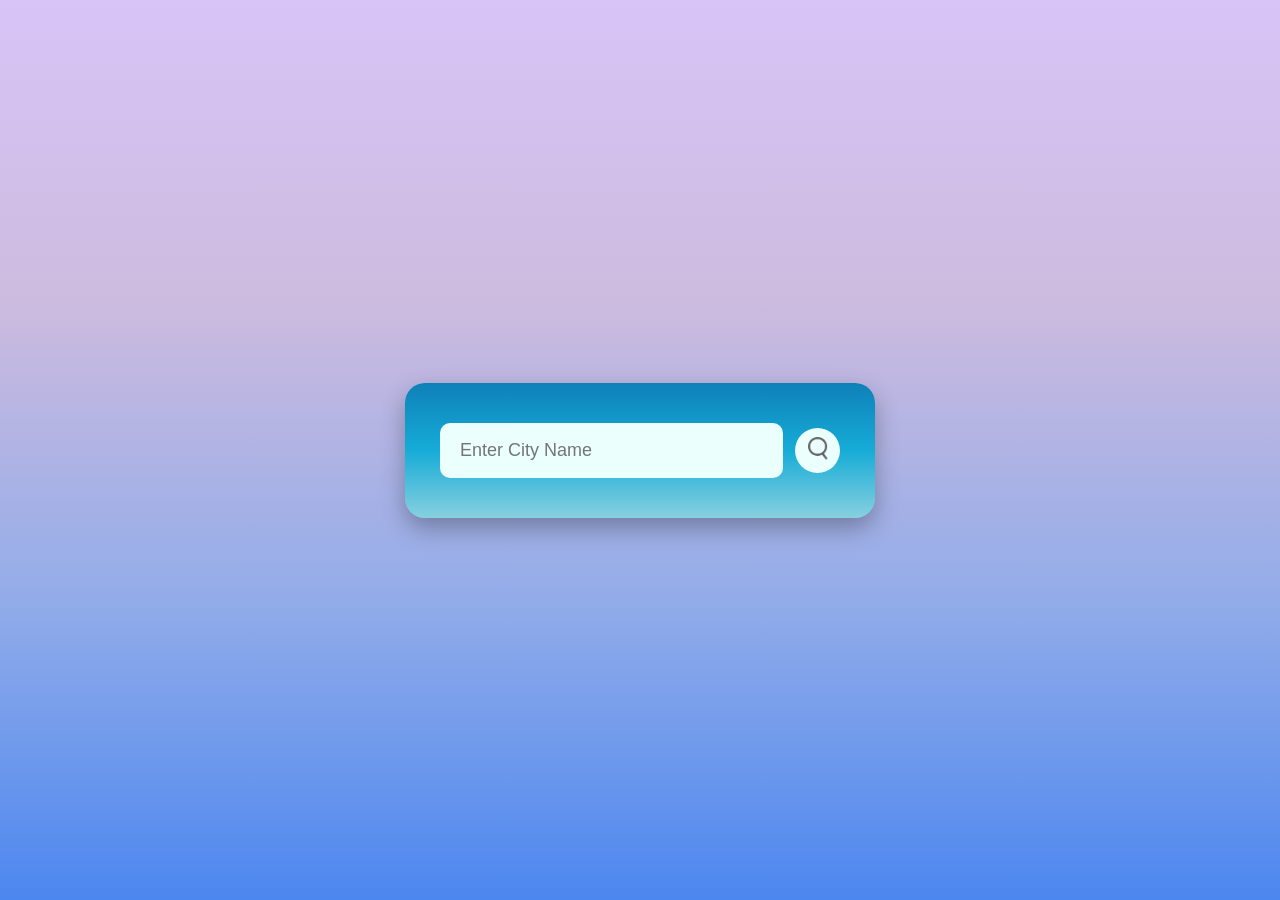
==== index.html @ 24856856 "Rename weather.html to index.html" ====
<!DOCTYPE html>
<html lang="en">

<head>
    <meta charset="UTF-8">
    <meta name="viewport" content="width=device-width, initial-scale=1.0">
    <title>Weather App</title>
    <link rel="stylesheet" href="weather.css">
</head>

<body>
    <div class="card">
        <div class="search">
            <input type="text" placeholder="Enter City Name" spellcheck="false">
            <button><img src="images/search.png"></button>
        </div>
        <div class="error">
            <p>Invalid City Name</p>
        </div>
        <div class="weather">
            <img src="images/rain.png" class="weather-icon">
            <h1 class="temperature">22°C</h1>
            <h2 class="city">New York</h2>
            <div class="details">
                <div class="col">
                    <img src="images/humidity.png">
                    <div>
                        <p class="humidity">50%</p>
                        <p>Humidity</p>
                    </div>
                </div>
                <div class="col">
                    <img src="images/wind.png">
                    <div>
                        <p class="wind">15km/h</p>
                        <p>Wind Speed</p>
                    </div>
                </div>
            </div>
        </div>
    </div>
    <script>
        const apiKey = "1973cb887bb1a5bf4d27f2494e633768";
        const apiUrl = "https://api.openweathermap.org/data/2.5/weather?&units=metric&q=";
        const searchBox = document.querySelector(".search input");
        const searchBtn = document.querySelector(".search button");
        const weatherIcon = document.querySelector(".weather-icon");

        async function checkweather(city) {
            const response = await fetch(apiUrl + city + '&appid=' + apiKey);

            if (response.status == 404) {
                document.querySelector(".error").style.display = "block";
                document.querySelector(".weather").style.display = "none";
            } else {
                var data = await response.json();
                document.querySelector(".city").innerHTML = data.name;
                document.querySelector(".temperature").innerHTML = Math.round(data.main.temp) + "°C";
                document.querySelector(".humidity").innerHTML = data.main.humidity + "%";
                document.querySelector(".wind").innerHTML = data.wind.speed + "km/h";

                const weatherMain = data.weather[0].main;
                if (weatherMain === "Clouds") {
                    weatherIcon.src = "images/clouds.png";
                }
                else if (weatherMain === "Rain") {
                    weatherIcon.src = "images/rain.png";
                }
                else if (weatherMain === "Clear") {
                    weatherIcon.src = "images/clear.png";
                }
                else if (weatherMain === "Drizzle") {
                    weatherIcon.src = "images/drizzle.png";
                }
                else if (
                    weatherMain === "Mist" ||
                    weatherMain === "Haze" ||
                    weatherMain === "Fog" ||
                    weatherMain === "Smoke"
                ) {
                    weatherIcon.src = "images/mist.png";
                }
                else {
                    weatherIcon.src = "images/clear.png";
                }
                document.querySelector(".weather").style.display = "block";
                document.querySelector(".error").style.display = "none";
            }

        }
        searchBtn.addEventListener("click", () => {
            checkweather(searchBox.value);
        })

        searchBox.addEventListener("keypress", (event) => {
            if (event.key === "Enter") {
                checkweather(searchBox.value);
            }
        });
    </script>
</body>

</html>
---- weather.css ----
* {
    margin: 0;
    padding: 0;
    font-family: 'Poppins', sans-serif;
    box-sizing: border-box;
}

body {
    background: linear-gradient(to top,
            #4c87ef,
            #92ace9,
            #cdbbdf,
            #d8c4f7);
    min-height: 100vh;
    display: flex;
    justify-content: center;
    align-items: center;
    padding: 20px;
}

.card {
    width: 100%;
    max-width: 470px;
    background: linear-gradient(180deg,
            #0e80b9,
            #16acd7,
            #87d0df);
    color: #fff;
    border-radius: 20px;
    padding: 40px 35px;
    text-align: center;
    box-shadow: 0 10px 25px rgba(0, 0, 0, 0.3);
}

.search {
    width: 100%;
    display: flex;
    align-items: center;
    gap: 12px;
}

.search input {
    border: 0;
    outline: 0;
    background: #ebfffc;
    color: #555;
    padding: 10px 20px;
    height: 55px;
    border-radius: 10px;
    flex: 1;
    font-size: 18px;
}

.search button {
    border: 0;
    outline: 0;
    background: #ebfffc;
    border-radius: 50%;
    width: 45px;
    height: 45px;
    cursor: pointer;
    flex-shrink: 0;
}

.search button img {
    width: 20px;
}

.weather-icon {
    width: 170px;
    max-width: 100%;
    margin-top: 25px;
}

.weather h1 {
    font-size: 80px;
    font-weight: 500;
}

.weather h2 {
    font-size: 45px;
    font-weight: 400;
    margin-top: -10px;
}

.details {
    display: flex;
    justify-content: space-between;
    align-items: center;
    gap: 20px;
    margin-top: 30px;
}

.col {
    display: flex;
    align-items: center;
    text-align: left;
}

.col img {
    width: 40px;
    margin-right: 10px;
}

.humidity,
.wind {
    font-size: 28px;
}

.weather {
    display: none;
}

.error {
    text-align: center;
    margin-top: 15px;
    font-size: 15px;
    display: none;
    color: #fff;
}

@media (max-width: 1440px) {
    .card {
        max-width: 470px;
    }
}

@media (max-width: 1024px) {
    .card {
        max-width: 430px;
        padding: 35px 30px;
    }

    .weather h1 {
        font-size: 72px;
    }

    .weather h2 {
        font-size: 40px;
    }
}

@media (max-width: 768px) {
    .card {
        max-width: 400px;
        padding: 30px 25px;
    }

    .weather-icon {
        width: 140px;
    }

    .weather h1 {
        font-size: 60px;
    }

    .weather h2 {
        font-size: 34px;
    }

    .humidity,
    .wind {
        font-size: 22px;
    }

    .col img {
        width: 35px;
    }
}

@media (max-width: 425px) {
    .card {
        padding: 25px 20px;
    }

    .search input {
        height: 50px;
        font-size: 16px;
    }

    .search button {
        width: 42px;
        height: 42px;
    }

    .weather-icon {
        width: 120px;
    }

    .weather h1 {
        font-size: 50px;
    }

    .weather h2 {
        font-size: 28px;
    }

    .details {
        gap: 10px;
    }

    .humidity,
    .wind {
        font-size: 20px;
    }

    .col img {
        width: 30px;
    }
}

@media (max-width: 375px) {
    body {
        padding: 15px;
    }

    .card {
        padding: 20px 15px;
    }

    .search {
        gap: 8px;
    }

    .search input {
        height: 45px;
        font-size: 15px;
        padding: 10px;
    }

    .search button {
        width: 40px;
        height: 40px;
    }

    .search button img {
        width: 18px;
    }

    .weather-icon {
        width: 110px;
    }

    .weather h1 {
        font-size: 42px;
    }

    .weather h2 {
        font-size: 24px;
    }

    .details {
        gap: 5px;
    }

    .humidity,
    .wind {
        font-size: 18px;
    }

    .col img {
        width: 28px;
    }
}

@media (max-width: 320px) {
    body {
        padding: 10px;
    }

    .card {
        padding: 15px 12px;
    }

    .search input {
        height: 42px;
        font-size: 14px;
    }

    .search button {
        width: 38px;
        height: 38px;
    }

    .search button img {
        width: 16px;
    }

    .weather-icon {
        width: 90px;
    }

    .weather h1 {
        font-size: 36px;
    }

    .weather h2 {
        font-size: 20px;
    }

    .details {
        flex-direction: column;
        gap: 15px;
    }

    .col {
        justify-content: center;
        text-align: center;
    }

    .humidity,
    .wind {
        font-size: 16px;
    }

    .col img {
        width: 25px;
    }
}
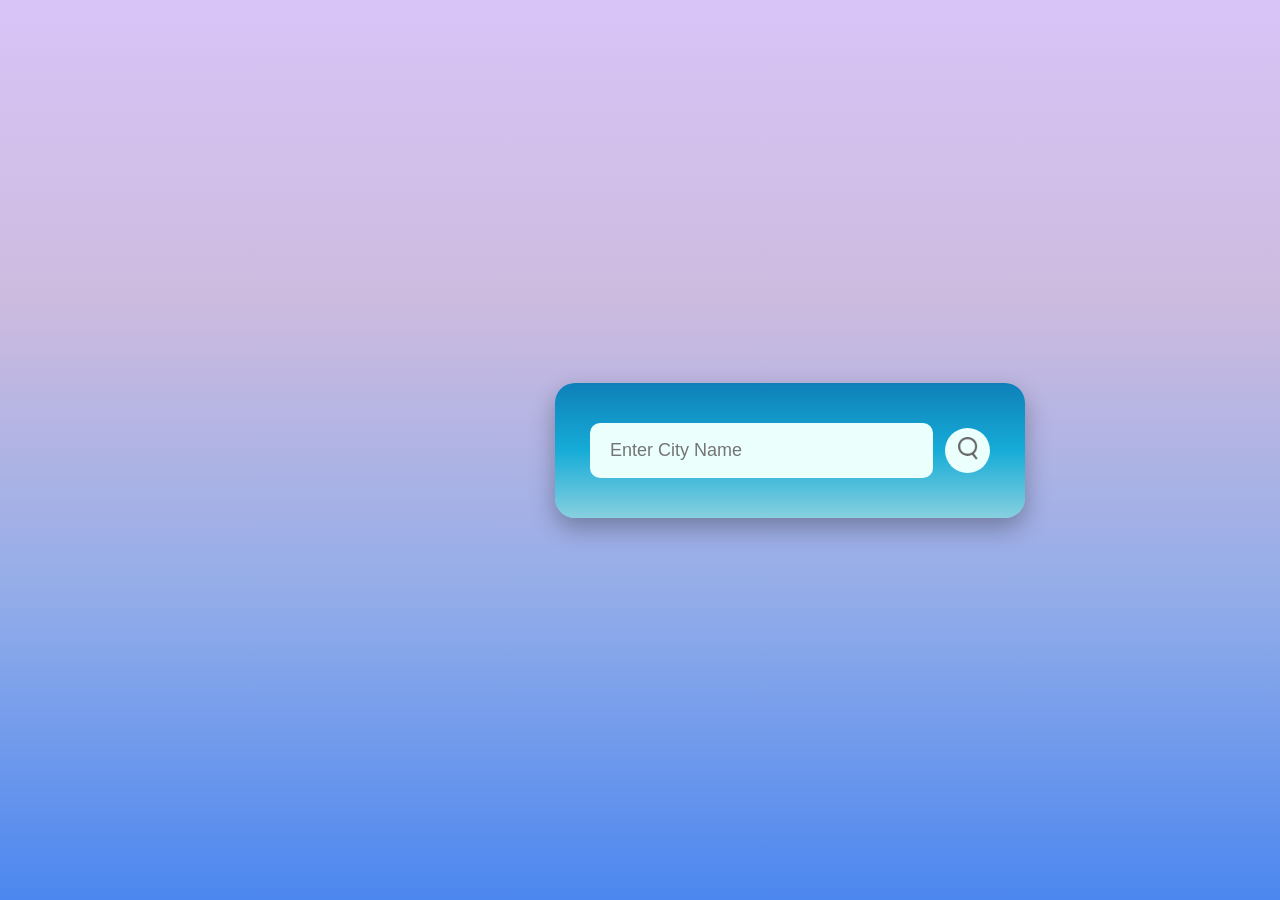
==== commit bf8ebdd8: "Update index.html" ====
--- a/index.html
+++ b/index.html
@@ -9,6 +9,9 @@
 </head>
 
 <body>
+    <video autoplay loop muted playsinline>
+        <source src="./weather_bg.mp4" type="video/mp4">
+    </video>
     <div class="card">
         <div class="search">
             <input type="text" placeholder="Enter City Name" spellcheck="false">
